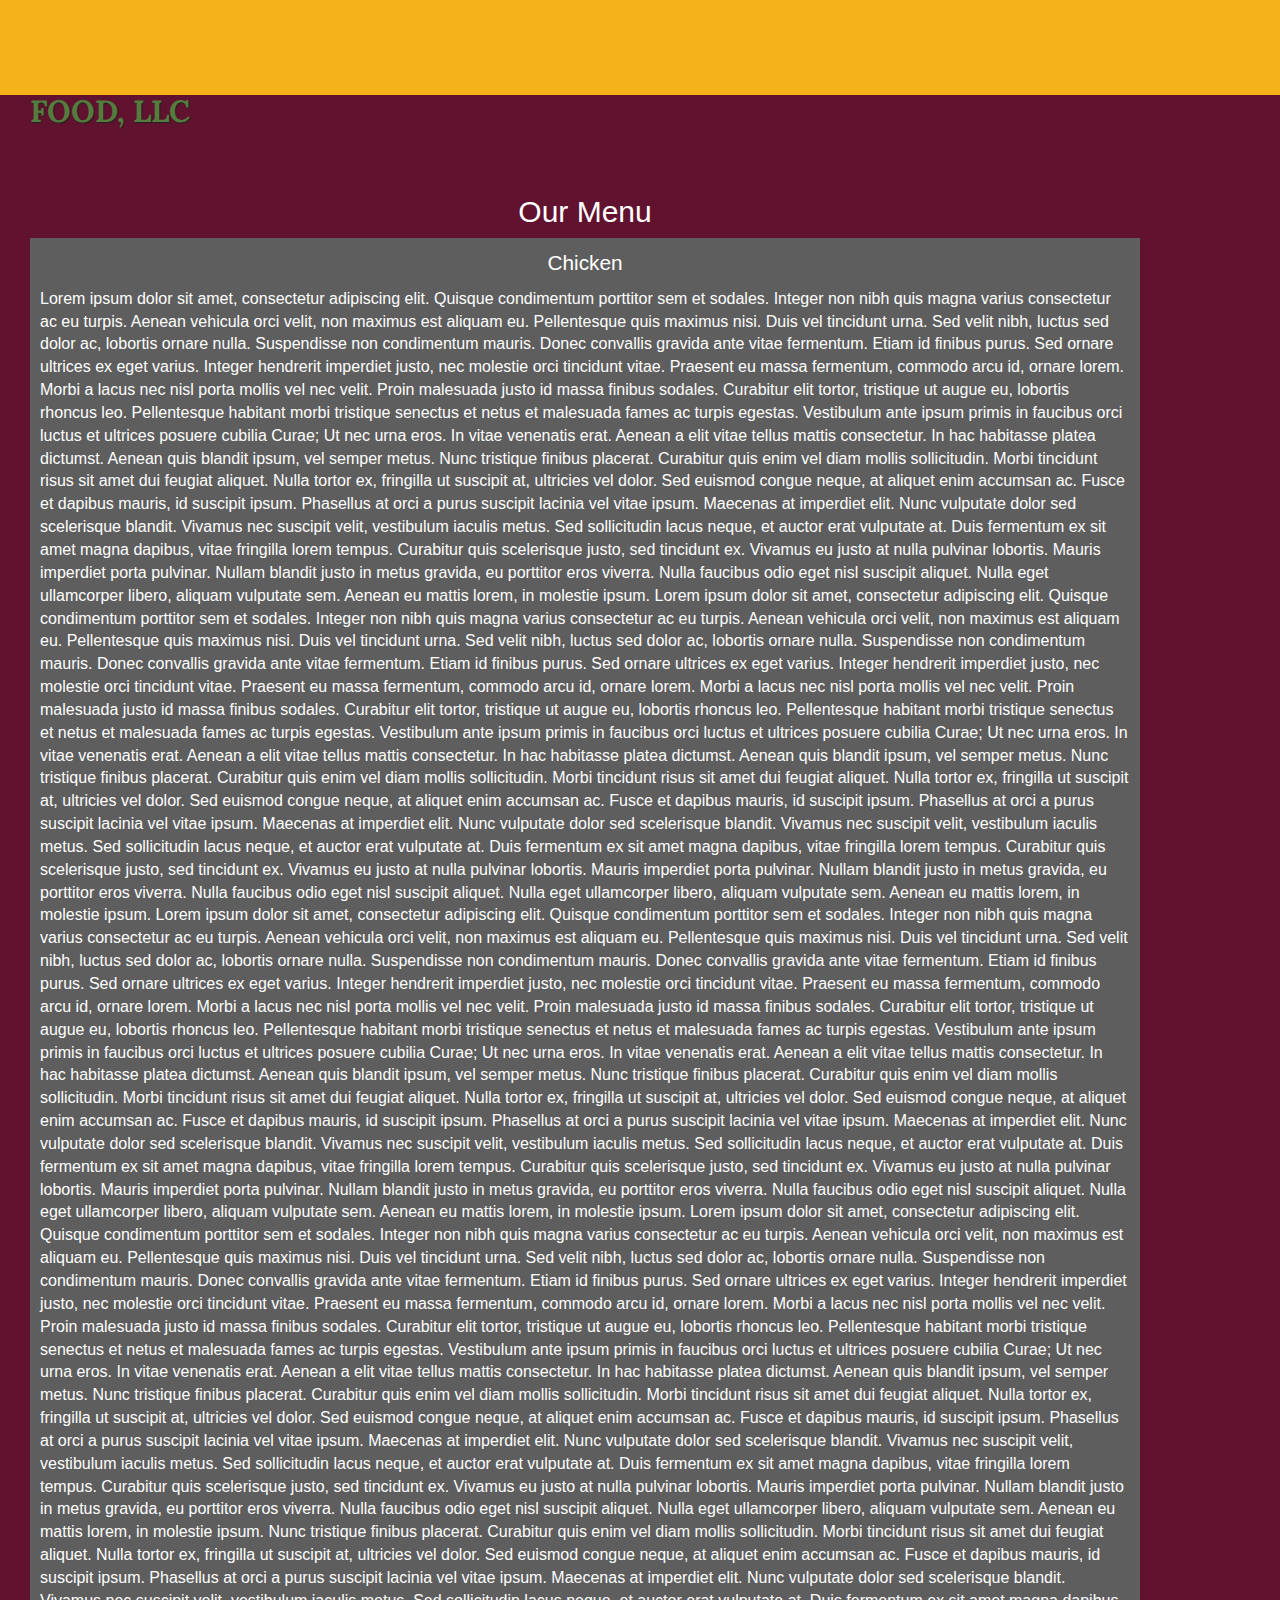
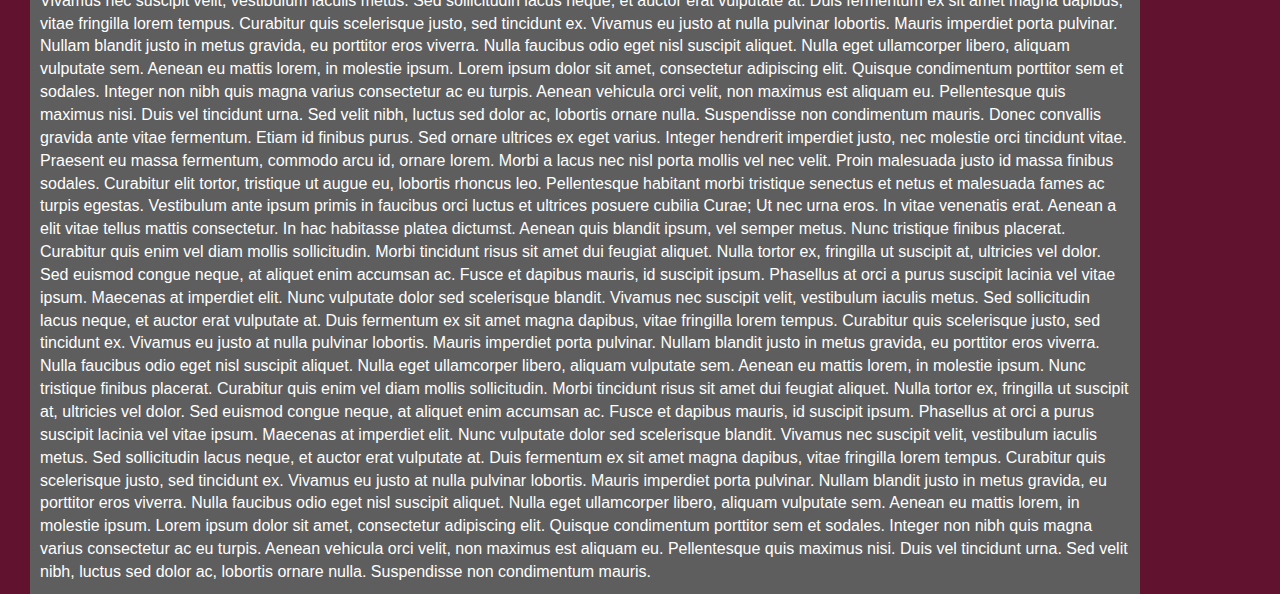
==== index.html @ b0a3b7c6 "HTML Files" ====
<!doctype html>
<html lang="en">
<head>
    <meta charset="utf-8">
    <meta http-equiv="X-UA-Compatible" content="IE=edge">
    <meta name="viewport" content="width=device-width, initial-scale=1">
    <title>Food Corp</title>
    <link rel="stylesheet" href="css/bootstrap.min.css">
    <link rel="stylesheet" href="css/style1.css">
    <link rel="stylesheet" href="style.css">
    <link href='https://fonts.googleapis.com/css?family=Oxygen:400,300,700' rel='stylesheet' type='text/css'>
    <link href='https://fonts.googleapis.com/css?family=Lora' rel='stylesheet' type='text/css'>
</head>
<body>
<header>
    <nav id="header-nav" class="navbar navbar-default">
        <div class="container">
            <div class="navbar-header">
                <div class="navbar-brand">
                    <a href="index.html"><h1>Food, LLC</h1></a>
                </div>
                <button type="button" class="navbar-toggle collapsed" data-toggle="collapse" data-target="#collapsable-nav" aria-expanded="false">
                    <span class="sr-only">Toggle navigation</span>
                    <span class="icon-bar"></span>
                    <span class="icon-bar"></span>
                    <span class="icon-bar"></span>
                </button>
            </div>

            <div id="collapsable-nav" class="collapse navbar-collapse">
                <ul id="nav-list" class="nav navbar-nav navbar-right visible-xs">
                    <li>
                        <p class="text-center"> Chicken </p>
                    </li>
                    <li>
                        <p class="text-center"> Beef </p>
                    </li>
                    <li>
                        <p class="text-center"> Sushi </p>
                    </li>
                </ul><!-- #nav-list -->
            </div><!-- .collapse .navbar-collapse -->
        </div><!-- .container -->
    </nav><!-- #header-nav -->
</header>


<div id="main-content" class="container">
    <div id="home-tiles" class="row">
        <div class="col-xs-12">
            <h2 class="text-center"> Our Menu</h2>
        </div>
        <div class="col-xs-12">
            <div class="item-text">
                <p class="text-center">
                    Chicken
                </p>
                Lorem ipsum dolor sit amet, consectetur adipiscing elit. Quisque condimentum porttitor sem et sodales. Integer non nibh quis magna varius consectetur ac eu turpis. Aenean vehicula orci velit, non maximus est aliquam eu. Pellentesque quis maximus nisi. Duis vel tincidunt urna. Sed velit nibh, luctus sed
                dolor ac, lobortis ornare nulla. Suspendisse non condimentum mauris.

                Donec convallis gravida ante vitae fermentum. Etiam id finibus purus. Sed ornare ultrices ex eget varius. Integer hendrerit imperdiet justo, nec molestie orci tincidunt vitae. Praesent eu massa fermentum, commodo arcu id, ornare lorem. Morbi a lacus nec nisl porta mollis vel nec velit. Proin malesuada
                justo id massa finibus sodales. Curabitur elit tortor, tristique ut augue eu, lobortis rhoncus leo. Pellentesque habitant morbi tristique senectus et netus et malesuada fames ac turpis egestas. Vestibulum ante ipsum primis in faucibus orci luctus et ultrices posuere cubilia Curae; Ut nec urna eros. In
                vitae venenatis erat. Aenean a elit vitae tellus mattis consectetur. In hac habitasse platea dictumst. Aenean quis blandit ipsum, vel semper metus.

                Nunc tristique finibus placerat. Curabitur quis enim vel diam mollis sollicitudin. Morbi tincidunt risus sit amet dui feugiat aliquet. Nulla tortor ex, fringilla ut suscipit at, ultricies vel dolor. Sed euismod congue neque, at aliquet enim accumsan ac. Fusce et dapibus mauris, id suscipit ipsum.
                Phasellus at orci a purus suscipit lacinia vel vitae ipsum. Maecenas at imperdiet elit. Nunc vulputate dolor sed scelerisque blandit.

                Vivamus nec suscipit velit, vestibulum iaculis metus. Sed sollicitudin lacus neque, et auctor erat vulputate at. Duis fermentum ex sit amet magna dapibus, vitae fringilla lorem tempus. Curabitur quis scelerisque justo, sed tincidunt ex. Vivamus eu justo at nulla pulvinar lobortis. Mauris imperdiet porta
                pulvinar. Nullam blandit justo in metus gravida, eu porttitor eros viverra. Nulla faucibus odio eget nisl suscipit aliquet. Nulla eget ullamcorper libero, aliquam vulputate sem. Aenean eu mattis lorem, in molestie ipsum.

                Lorem ipsum dolor sit amet, consectetur adipiscing elit. Quisque condimentum porttitor sem et sodales. Integer non nibh quis magna varius consectetur ac eu turpis. Aenean vehicula orci velit, non maximus est aliquam eu. Pellentesque quis maximus nisi. Duis vel tincidunt urna. Sed velit nibh, luctus sed
                dolor ac, lobortis ornare nulla. Suspendisse non condimentum mauris.

                Donec convallis gravida ante vitae fermentum. Etiam id finibus purus. Sed ornare ultrices ex eget varius. Integer hendrerit imperdiet justo, nec molestie orci tincidunt vitae. Praesent eu massa fermentum, commodo arcu id, ornare lorem. Morbi a lacus nec nisl porta mollis vel nec velit. Proin malesuada
                justo id massa finibus sodales. Curabitur elit tortor, tristique ut augue eu, lobortis rhoncus leo. Pellentesque habitant morbi tristique senectus et netus et malesuada fames ac turpis egestas. Vestibulum ante ipsum primis in faucibus orci luctus et ultrices posuere cubilia Curae; Ut nec urna eros. In
                vitae venenatis erat. Aenean a elit vitae tellus mattis consectetur. In hac habitasse platea dictumst. Aenean quis blandit ipsum, vel semper metus.

                Nunc tristique finibus placerat. Curabitur quis enim vel diam mollis sollicitudin. Morbi tincidunt risus sit amet dui feugiat aliquet. Nulla tortor ex, fringilla ut suscipit at, ultricies vel dolor. Sed euismod congue neque, at aliquet enim accumsan ac. Fusce et dapibus mauris, id suscipit ipsum.
                Phasellus at orci a purus suscipit lacinia vel vitae ipsum. Maecenas at imperdiet elit. Nunc vulputate dolor sed scelerisque blandit.

                Vivamus nec suscipit velit, vestibulum iaculis metus. Sed sollicitudin lacus neque, et auctor erat vulputate at. Duis fermentum ex sit amet magna dapibus, vitae fringilla lorem tempus. Curabitur quis scelerisque justo, sed tincidunt ex. Vivamus eu justo at nulla pulvinar lobortis. Mauris imperdiet porta
                pulvinar. Nullam blandit justo in metus gravida, eu porttitor eros viverra. Nulla faucibus odio eget nisl suscipit aliquet. Nulla eget ullamcorper libero, aliquam vulputate sem. Aenean eu mattis lorem, in molestie ipsum.

                Lorem ipsum dolor sit amet, consectetur adipiscing elit. Quisque condimentum porttitor sem et sodales. Integer non nibh quis magna varius consectetur ac eu turpis. Aenean vehicula orci velit, non maximus est aliquam eu. Pellentesque quis maximus nisi. Duis vel tincidunt urna. Sed velit nibh, luctus sed
                dolor ac, lobortis ornare nulla. Suspendisse non condimentum mauris.

                Donec convallis gravida ante vitae fermentum. Etiam id finibus purus. Sed ornare ultrices ex eget varius. Integer hendrerit imperdiet justo, nec molestie orci tincidunt vitae. Praesent eu massa fermentum, commodo arcu id, ornare lorem. Morbi a lacus nec nisl porta mollis vel nec velit. Proin malesuada
                justo id massa finibus sodales. Curabitur elit tortor, tristique ut augue eu, lobortis rhoncus leo. Pellentesque habitant morbi tristique senectus et netus et malesuada fames ac turpis egestas. Vestibulum ante ipsum primis in faucibus orci luctus et ultrices posuere cubilia Curae; Ut nec urna eros. In
                vitae venenatis erat. Aenean a elit vitae tellus mattis consectetur. In hac habitasse platea dictumst. Aenean quis blandit ipsum, vel semper metus.

                Nunc tristique finibus placerat. Curabitur quis enim vel diam mollis sollicitudin. Morbi tincidunt risus sit amet dui feugiat aliquet. Nulla tortor ex, fringilla ut suscipit at, ultricies vel dolor. Sed euismod congue neque, at aliquet enim accumsan ac. Fusce et dapibus mauris, id suscipit ipsum.
                Phasellus at orci a purus suscipit lacinia vel vitae ipsum. Maecenas at imperdiet elit. Nunc vulputate dolor sed scelerisque blandit.

                Vivamus nec suscipit velit, vestibulum iaculis metus. Sed sollicitudin lacus neque, et auctor erat vulputate at. Duis fermentum ex sit amet magna dapibus, vitae fringilla lorem tempus. Curabitur quis scelerisque justo, sed tincidunt ex. Vivamus eu justo at nulla pulvinar lobortis. Mauris imperdiet porta
                pulvinar. Nullam blandit justo in metus gravida, eu porttitor eros viverra. Nulla faucibus odio eget nisl suscipit aliquet. Nulla eget ullamcorper libero, aliquam vulputate sem. Aenean eu mattis lorem, in molestie ipsum.

                Lorem ipsum dolor sit amet, consectetur adipiscing elit. Quisque condimentum porttitor sem et sodales. Integer non nibh quis magna varius consectetur ac eu turpis. Aenean vehicula orci velit, non maximus est aliquam eu. Pellentesque quis maximus nisi. Duis vel tincidunt urna. Sed velit nibh, luctus sed
                dolor ac, lobortis ornare nulla. Suspendisse non condimentum mauris.

                Donec convallis gravida ante vitae fermentum. Etiam id finibus purus. Sed ornare ultrices ex eget varius. Integer hendrerit imperdiet justo, nec molestie orci tincidunt vitae. Praesent eu massa fermentum, commodo arcu id, ornare lorem. Morbi a lacus nec nisl porta mollis vel nec velit. Proin malesuada
                justo id massa finibus sodales. Curabitur elit tortor, tristique ut augue eu, lobortis rhoncus leo. Pellentesque habitant morbi tristique senectus et netus et malesuada fames ac turpis egestas. Vestibulum ante ipsum primis in faucibus orci luctus et ultrices posuere cubilia Curae; Ut nec urna eros. In
                vitae venenatis erat. Aenean a elit vitae tellus mattis consectetur. In hac habitasse platea dictumst. Aenean quis blandit ipsum, vel semper metus.

                Nunc tristique finibus placerat. Curabitur quis enim vel diam mollis sollicitudin. Morbi tincidunt risus sit amet dui feugiat aliquet. Nulla tortor ex, fringilla ut suscipit at, ultricies vel dolor. Sed euismod congue neque, at aliquet enim accumsan ac. Fusce et dapibus mauris, id suscipit ipsum.
                Phasellus at orci a purus suscipit lacinia vel vitae ipsum. Maecenas at imperdiet elit. Nunc vulputate dolor sed scelerisque blandit.

                Vivamus nec suscipit velit, vestibulum iaculis metus. Sed sollicitudin lacus neque, et auctor erat vulputate at. Duis fermentum ex sit amet magna dapibus, vitae fringilla lorem tempus. Curabitur quis scelerisque justo, sed tincidunt ex. Vivamus eu justo at nulla pulvinar lobortis. Mauris imperdiet porta
                pulvinar. Nullam blandit justo in metus gravida, eu porttitor eros viverra. Nulla faucibus odio eget nisl suscipit aliquet. Nulla eget ullamcorper libero, aliquam vulputate sem. Aenean eu mattis lorem, in molestie ipsum.

                Nunc tristique finibus placerat. Curabitur quis enim vel diam mollis sollicitudin. Morbi tincidunt risus sit amet dui feugiat aliquet. Nulla tortor ex, fringilla ut suscipit at, ultricies vel dolor. Sed euismod congue neque, at aliquet enim accumsan ac. Fusce et dapibus mauris, id suscipit ipsum.
                Phasellus at orci a purus suscipit lacinia vel vitae ipsum. Maecenas at imperdiet elit. Nunc vulputate dolor sed scelerisque blandit.

                Vivamus nec suscipit velit, vestibulum iaculis metus. Sed sollicitudin lacus neque, et auctor erat vulputate at. Duis fermentum ex sit amet magna dapibus, vitae fringilla lorem tempus. Curabitur quis scelerisque justo, sed tincidunt ex. Vivamus eu justo at nulla pulvinar lobortis. Mauris imperdiet porta
                pulvinar. Nullam blandit justo in metus gravida, eu porttitor eros viverra. Nulla faucibus odio eget nisl suscipit aliquet. Nulla eget ullamcorper libero, aliquam vulputate sem. Aenean eu mattis lorem, in molestie ipsum.

                Lorem ipsum dolor sit amet, consectetur adipiscing elit. Quisque condimentum porttitor sem et sodales. Integer non nibh quis magna varius consectetur ac eu turpis. Aenean vehicula orci velit, non maximus est aliquam eu. Pellentesque quis maximus nisi. Duis vel tincidunt urna. Sed velit nibh, luctus sed
                dolor ac, lobortis ornare nulla. Suspendisse non condimentum mauris.

                Donec convallis gravida ante vitae fermentum. Etiam id finibus purus. Sed ornare ultrices ex eget varius. Integer hendrerit imperdiet justo, nec molestie orci tincidunt vitae. Praesent eu massa fermentum, commodo arcu id, ornare lorem. Morbi a lacus nec nisl porta mollis vel nec velit. Proin malesuada
                justo id massa finibus sodales. Curabitur elit tortor, tristique ut augue eu, lobortis rhoncus leo. Pellentesque habitant morbi tristique senectus et netus et malesuada fames ac turpis egestas. Vestibulum ante ipsum primis in faucibus orci luctus et ultrices posuere cubilia Curae; Ut nec urna eros. In
                vitae venenatis erat. Aenean a elit vitae tellus mattis consectetur. In hac habitasse platea dictumst. Aenean quis blandit ipsum, vel semper metus.

                Nunc tristique finibus placerat. Curabitur quis enim vel diam mollis sollicitudin. Morbi tincidunt risus sit amet dui feugiat aliquet. Nulla tortor ex, fringilla ut suscipit at, ultricies vel dolor. Sed euismod congue neque, at aliquet enim accumsan ac. Fusce et dapibus mauris, id suscipit ipsum.
                Phasellus at orci a purus suscipit lacinia vel vitae ipsum. Maecenas at imperdiet elit. Nunc vulputate dolor sed scelerisque blandit.

                Vivamus nec suscipit velit, vestibulum iaculis metus. Sed sollicitudin lacus neque, et auctor erat vulputate at. Duis fermentum ex sit amet magna dapibus, vitae fringilla lorem tempus. Curabitur quis scelerisque justo, sed tincidunt ex. Vivamus eu justo at nulla pulvinar lobortis. Mauris imperdiet porta
                pulvinar. Nullam blandit justo in metus gravida, eu porttitor eros viverra. Nulla faucibus odio eget nisl suscipit aliquet. Nulla eget ullamcorper libero, aliquam vulputate sem. Aenean eu mattis lorem, in molestie ipsum.

                Nunc tristique finibus placerat. Curabitur quis enim vel diam mollis sollicitudin. Morbi tincidunt risus sit amet dui feugiat aliquet. Nulla tortor ex, fringilla ut suscipit at, ultricies vel dolor. Sed euismod congue neque, at aliquet enim accumsan ac. Fusce et dapibus mauris, id suscipit ipsum.
                Phasellus at orci a purus suscipit lacinia vel vitae ipsum. Maecenas at imperdiet elit. Nunc vulputate dolor sed scelerisque blandit.

                Vivamus nec suscipit velit, vestibulum iaculis metus. Sed sollicitudin lacus neque, et auctor erat vulputate at. Duis fermentum ex sit amet magna dapibus, vitae fringilla lorem tempus. Curabitur quis scelerisque justo, sed tincidunt ex. Vivamus eu justo at nulla pulvinar lobortis. Mauris imperdiet porta
                pulvinar. Nullam blandit justo in metus gravida, eu porttitor eros viverra. Nulla faucibus odio eget nisl suscipit aliquet. Nulla eget ullamcorper libero, aliquam vulputate sem. Aenean eu mattis lorem, in molestie ipsum.

                Lorem ipsum dolor sit amet, consectetur adipiscing elit. Quisque condimentum porttitor sem et sodales. Integer non nibh quis magna varius consectetur ac eu turpis. Aenean vehicula orci velit, non maximus est aliquam eu. Pellentesque quis maximus nisi. Duis vel tincidunt urna. Sed velit nibh, luctus sed
                dolor ac, lobortis ornare nulla. Suspendisse non condimentum mauris.
        </div>
    </div><!-- End of #home-tiles -->
</div><!-- End of #main-content -->

<!-- jQuery (Bootstrap JS plugins depend on it) -->
<script src="js/jquery-2.1.4.min.js"></script>
<script src="js/bootstrap.min.js"></script>
<script src="js/script.js"></script>
</body>
</html>
---- css/style1.css ----
body {
    font-size: 16px;
    color: #fff;
    background-color: #61122f;
    font-family: 'Oxygen', sans-serif;
}

/** HEADER **/
#header-nav {
    background-color: #f6b319;
    border-radius: 0;
    border: 0;
}

.navbar-brand {
    padding-top: 25px;
    padding-bottom: 40px;
}
.navbar-brand a:hover, .navbar-brand a:focus {
    text-decoration: none;
}
.navbar-brand h1 { /* Restaurant name */
    font-family: 'Lora', serif;
    color: #557c3e;
    font-size: 1.7em;
    text-transform: uppercase;
    position: relative;
    font-weight: bold;
    text-shadow: 1px 1px 1px #222;
    margin-top: 0;
    margin-bottom: 0;
    line-height: .75;
    padding-bottom: 20px;
}

#nav-list {
    margin-top: 10px;
}
#nav-list a {
    color: #951C49;
    text-align: center;
}
.navbar-header button.navbar-toggle, .navbar-header .icon-bar {
    border: 1px solid #61122f;
}
.navbar-header button.navbar-toggle {
    clear: both;
    margin-top: -33px;
}


#nav-list li p {
    background: #8e24aa;
}

/* END HEADER */

/* HOME PAGE */

#home-tiles .item-text {
    background: #5e5e5e;
    padding: 10px;
}

#home-tiles .item-text p {
    font-size: 1.3em;
    font-weight: 400;
}

/* END OF HOME PAGE */
/********** Large devices only **********/
@media (min-width: 1200px) {
}

/********** Medium devices only **********/
@media (min-width: 992px) and (max-width: 1199px) {
}

/********** Small devices only **********/
@media (min-width: 768px) and (max-width: 991px) {
}

/********** Extra small devices only **********/
@media (max-width: 767px) {
    /* Header */
    .navbar-brand {
        padding-top: 10px;
    }
    .navbar-brand h1 { /* Restaurant name */
        padding-top: 10px;
        font-size: 4vw; /* 1vw = 1% of viewport width */
    }

    #collapsable-nav a { /* Collapsed nav menu text */
        font-size: 1.2em;
    }
    #collapsable-nav a span { /* Collapsed nav menu glyph */
        font-size: 1em;
        margin-right: 5px;
    }
    /* End Header */

    /* Home Page */
    .menu-item-description {
        text-align: center;;
    }

}
---- style.css ----
*{
    box-sizing: border-box;
    margin:0;
    padding:0;
  }
  
  body{
    font-family: 'Lato', sans-serif;  
  }
  
  .row{
    width: 100%;
  }
  
  .menu-title{
    text-align: center;
    margin-bottom: 30px;
  }
  
  .container{
   position: relative;
   top:60px;
   margin: 15px; 
  }
  
  .item{
    position: relative;
    top: 0;
    background-color:#999999;
    margin: 15px;
    padding: 25px;
    border: 3px solid #000;
  }
  
  .item p{
    margin-top: 18px;
    text-align: justify;
    font-size:100%;
  }
  
  .item-title{
    position: absolute;
    top:0;
    right: 0px;
    background: green; 
    padding: 6px 90px;
    border-left: 2px solid #000;
    border-bottom: 2px solid #000;
  }
  
  #title-one {
    background-color: #D59898;
  } 
  
  #title-two{
    background-color: #C14543;
  }
  
  #title-three{
    background-color: #E5D198;
  }
  
  /* Simple Responsive Framework. */
  /*------ Desktop ------*/
  @media (min-width: 992px){
    .col-lg-1, .col-lg-2, .col-lg-3, .col-lg-4, .col-lg-5, .col-lg-6, .col-lg-7, .col-lg-8, .col-lg-9, .col-lg-10, .col-lg-11, .col-lg-12 {
      float: left;  
    }
    .col-lg-1 {
      width: 8.33%;
    }
    .col-lg-2 {
      width: 16.66%;
    }
    .col-lg-3 {
      width: 25%;
    }
    .col-lg-4 {
      width: 33.33%;
    }
    .col-lg-5 {
      width: 41.66%;
    }
    .col-lg-6 {
      width: 50%;
    }
    .col-lg-7 {
      width: 58.33%;
    }
    .col-lg-8 {
      width: 66.66%;
    }
    .col-lg-9 {
      width: 74.99%;
    }
    .col-lg-10 {
      width: 83.33%;
    }
    .col-lg-11 {
      width: 91.66%;
    }
    .col-lg-12 {
      width: 100%;
    }
  
  }
  
  
  /*------ Tablet ------*/
  @media (min-width: 768px) and (max-width: 991px){
    .col-lg-4 {
      width: 50%;
      float: left;
    }
    .col-lg-tablet{
     width: 100%;
     float: left;
   }
  }
  
  
  /*------ Mobile ------*/
  @media (max-width: 767px){
    .col-lg-4{
      width: 100%;
      float: left;
    }
  }
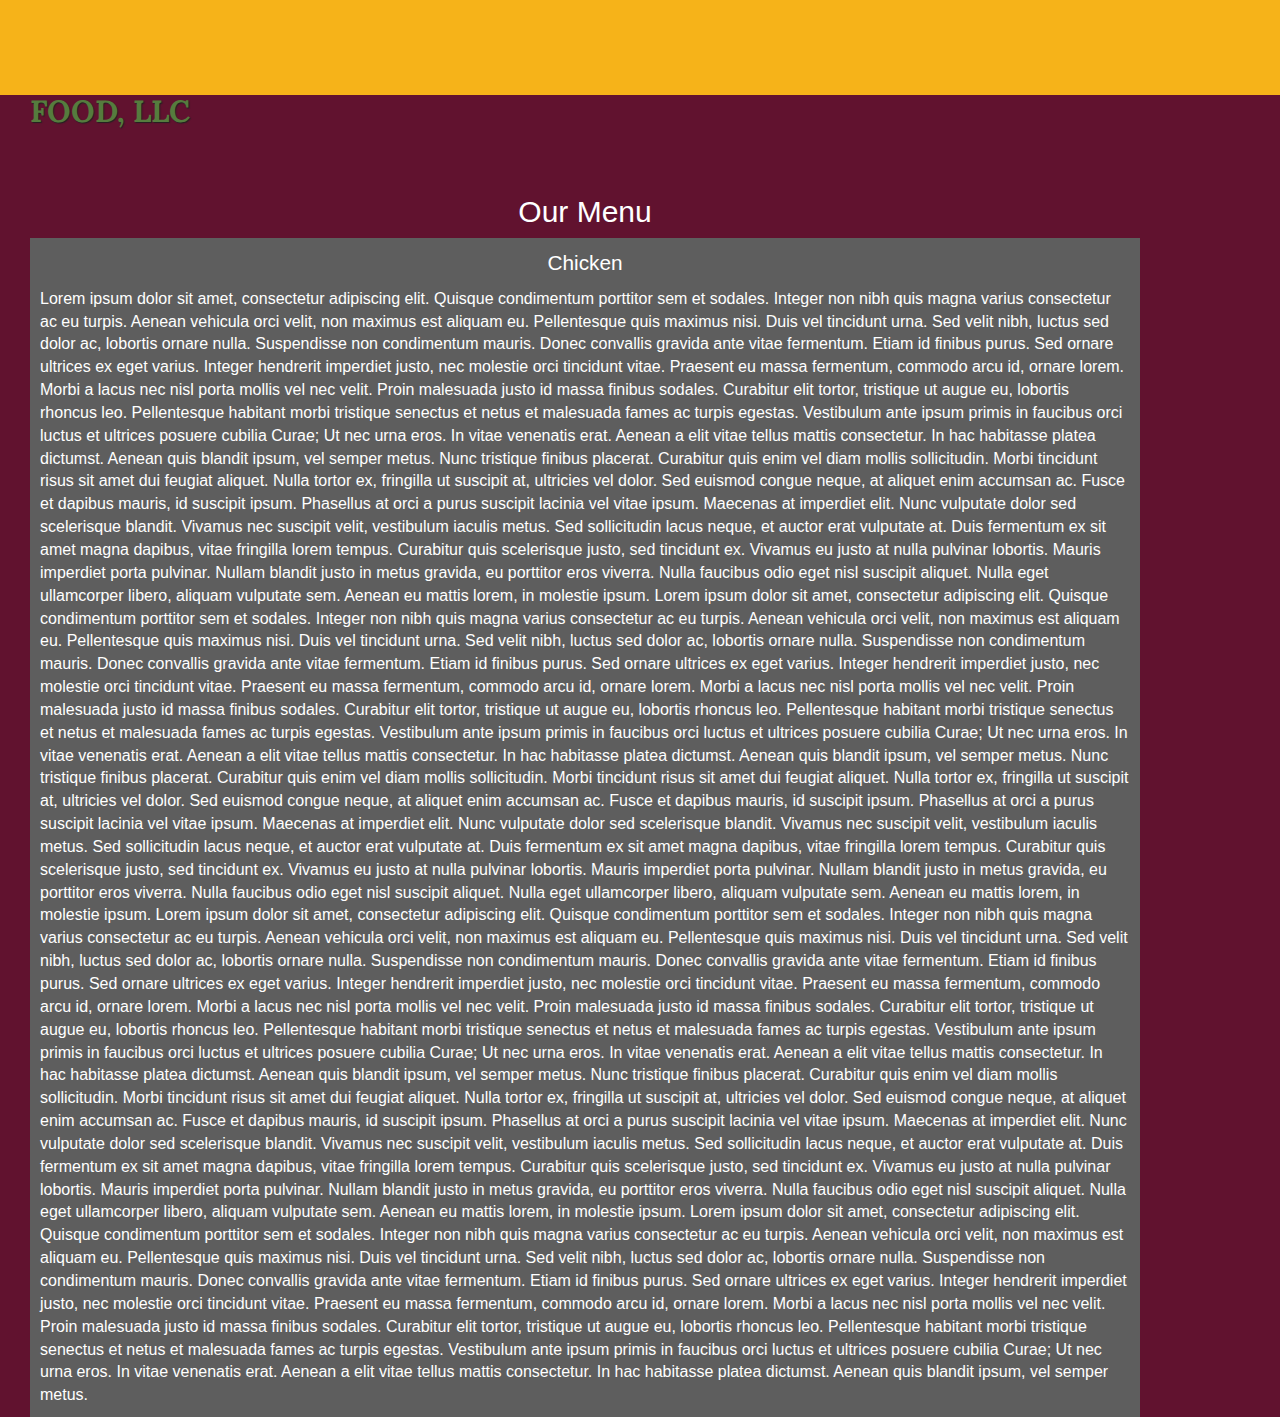
==== commit e048f4d5: "HTML Files" ====
--- a/index.html
+++ b/index.html
@@ -101,39 +101,6 @@
                 justo id massa finibus sodales. Curabitur elit tortor, tristique ut augue eu, lobortis rhoncus leo. Pellentesque habitant morbi tristique senectus et netus et malesuada fames ac turpis egestas. Vestibulum ante ipsum primis in faucibus orci luctus et ultrices posuere cubilia Curae; Ut nec urna eros. In
                 vitae venenatis erat. Aenean a elit vitae tellus mattis consectetur. In hac habitasse platea dictumst. Aenean quis blandit ipsum, vel semper metus.
 
-                Nunc tristique finibus placerat. Curabitur quis enim vel diam mollis sollicitudin. Morbi tincidunt risus sit amet dui feugiat aliquet. Nulla tortor ex, fringilla ut suscipit at, ultricies vel dolor. Sed euismod congue neque, at aliquet enim accumsan ac. Fusce et dapibus mauris, id suscipit ipsum.
-                Phasellus at orci a purus suscipit lacinia vel vitae ipsum. Maecenas at imperdiet elit. Nunc vulputate dolor sed scelerisque blandit.
-
-                Vivamus nec suscipit velit, vestibulum iaculis metus. Sed sollicitudin lacus neque, et auctor erat vulputate at. Duis fermentum ex sit amet magna dapibus, vitae fringilla lorem tempus. Curabitur quis scelerisque justo, sed tincidunt ex. Vivamus eu justo at nulla pulvinar lobortis. Mauris imperdiet porta
-                pulvinar. Nullam blandit justo in metus gravida, eu porttitor eros viverra. Nulla faucibus odio eget nisl suscipit aliquet. Nulla eget ullamcorper libero, aliquam vulputate sem. Aenean eu mattis lorem, in molestie ipsum.
-
-                Nunc tristique finibus placerat. Curabitur quis enim vel diam mollis sollicitudin. Morbi tincidunt risus sit amet dui feugiat aliquet. Nulla tortor ex, fringilla ut suscipit at, ultricies vel dolor. Sed euismod congue neque, at aliquet enim accumsan ac. Fusce et dapibus mauris, id suscipit ipsum.
-                Phasellus at orci a purus suscipit lacinia vel vitae ipsum. Maecenas at imperdiet elit. Nunc vulputate dolor sed scelerisque blandit.
-
-                Vivamus nec suscipit velit, vestibulum iaculis metus. Sed sollicitudin lacus neque, et auctor erat vulputate at. Duis fermentum ex sit amet magna dapibus, vitae fringilla lorem tempus. Curabitur quis scelerisque justo, sed tincidunt ex. Vivamus eu justo at nulla pulvinar lobortis. Mauris imperdiet porta
-                pulvinar. Nullam blandit justo in metus gravida, eu porttitor eros viverra. Nulla faucibus odio eget nisl suscipit aliquet. Nulla eget ullamcorper libero, aliquam vulputate sem. Aenean eu mattis lorem, in molestie ipsum.
-
-                Lorem ipsum dolor sit amet, consectetur adipiscing elit. Quisque condimentum porttitor sem et sodales. Integer non nibh quis magna varius consectetur ac eu turpis. Aenean vehicula orci velit, non maximus est aliquam eu. Pellentesque quis maximus nisi. Duis vel tincidunt urna. Sed velit nibh, luctus sed
-                dolor ac, lobortis ornare nulla. Suspendisse non condimentum mauris.
-
-                Donec convallis gravida ante vitae fermentum. Etiam id finibus purus. Sed ornare ultrices ex eget varius. Integer hendrerit imperdiet justo, nec molestie orci tincidunt vitae. Praesent eu massa fermentum, commodo arcu id, ornare lorem. Morbi a lacus nec nisl porta mollis vel nec velit. Proin malesuada
-                justo id massa finibus sodales. Curabitur elit tortor, tristique ut augue eu, lobortis rhoncus leo. Pellentesque habitant morbi tristique senectus et netus et malesuada fames ac turpis egestas. Vestibulum ante ipsum primis in faucibus orci luctus et ultrices posuere cubilia Curae; Ut nec urna eros. In
-                vitae venenatis erat. Aenean a elit vitae tellus mattis consectetur. In hac habitasse platea dictumst. Aenean quis blandit ipsum, vel semper metus.
-
-                Nunc tristique finibus placerat. Curabitur quis enim vel diam mollis sollicitudin. Morbi tincidunt risus sit amet dui feugiat aliquet. Nulla tortor ex, fringilla ut suscipit at, ultricies vel dolor. Sed euismod congue neque, at aliquet enim accumsan ac. Fusce et dapibus mauris, id suscipit ipsum.
-                Phasellus at orci a purus suscipit lacinia vel vitae ipsum. Maecenas at imperdiet elit. Nunc vulputate dolor sed scelerisque blandit.
-
-                Vivamus nec suscipit velit, vestibulum iaculis metus. Sed sollicitudin lacus neque, et auctor erat vulputate at. Duis fermentum ex sit amet magna dapibus, vitae fringilla lorem tempus. Curabitur quis scelerisque justo, sed tincidunt ex. Vivamus eu justo at nulla pulvinar lobortis. Mauris imperdiet porta
-                pulvinar. Nullam blandit justo in metus gravida, eu porttitor eros viverra. Nulla faucibus odio eget nisl suscipit aliquet. Nulla eget ullamcorper libero, aliquam vulputate sem. Aenean eu mattis lorem, in molestie ipsum.
-
-                Nunc tristique finibus placerat. Curabitur quis enim vel diam mollis sollicitudin. Morbi tincidunt risus sit amet dui feugiat aliquet. Nulla tortor ex, fringilla ut suscipit at, ultricies vel dolor. Sed euismod congue neque, at aliquet enim accumsan ac. Fusce et dapibus mauris, id suscipit ipsum.
-                Phasellus at orci a purus suscipit lacinia vel vitae ipsum. Maecenas at imperdiet elit. Nunc vulputate dolor sed scelerisque blandit.
-
-                Vivamus nec suscipit velit, vestibulum iaculis metus. Sed sollicitudin lacus neque, et auctor erat vulputate at. Duis fermentum ex sit amet magna dapibus, vitae fringilla lorem tempus. Curabitur quis scelerisque justo, sed tincidunt ex. Vivamus eu justo at nulla pulvinar lobortis. Mauris imperdiet porta
-                pulvinar. Nullam blandit justo in metus gravida, eu porttitor eros viverra. Nulla faucibus odio eget nisl suscipit aliquet. Nulla eget ullamcorper libero, aliquam vulputate sem. Aenean eu mattis lorem, in molestie ipsum.
-
-                Lorem ipsum dolor sit amet, consectetur adipiscing elit. Quisque condimentum porttitor sem et sodales. Integer non nibh quis magna varius consectetur ac eu turpis. Aenean vehicula orci velit, non maximus est aliquam eu. Pellentesque quis maximus nisi. Duis vel tincidunt urna. Sed velit nibh, luctus sed
-                dolor ac, lobortis ornare nulla. Suspendisse non condimentum mauris.
         </div>
     </div><!-- End of #home-tiles -->
 </div><!-- End of #main-content -->
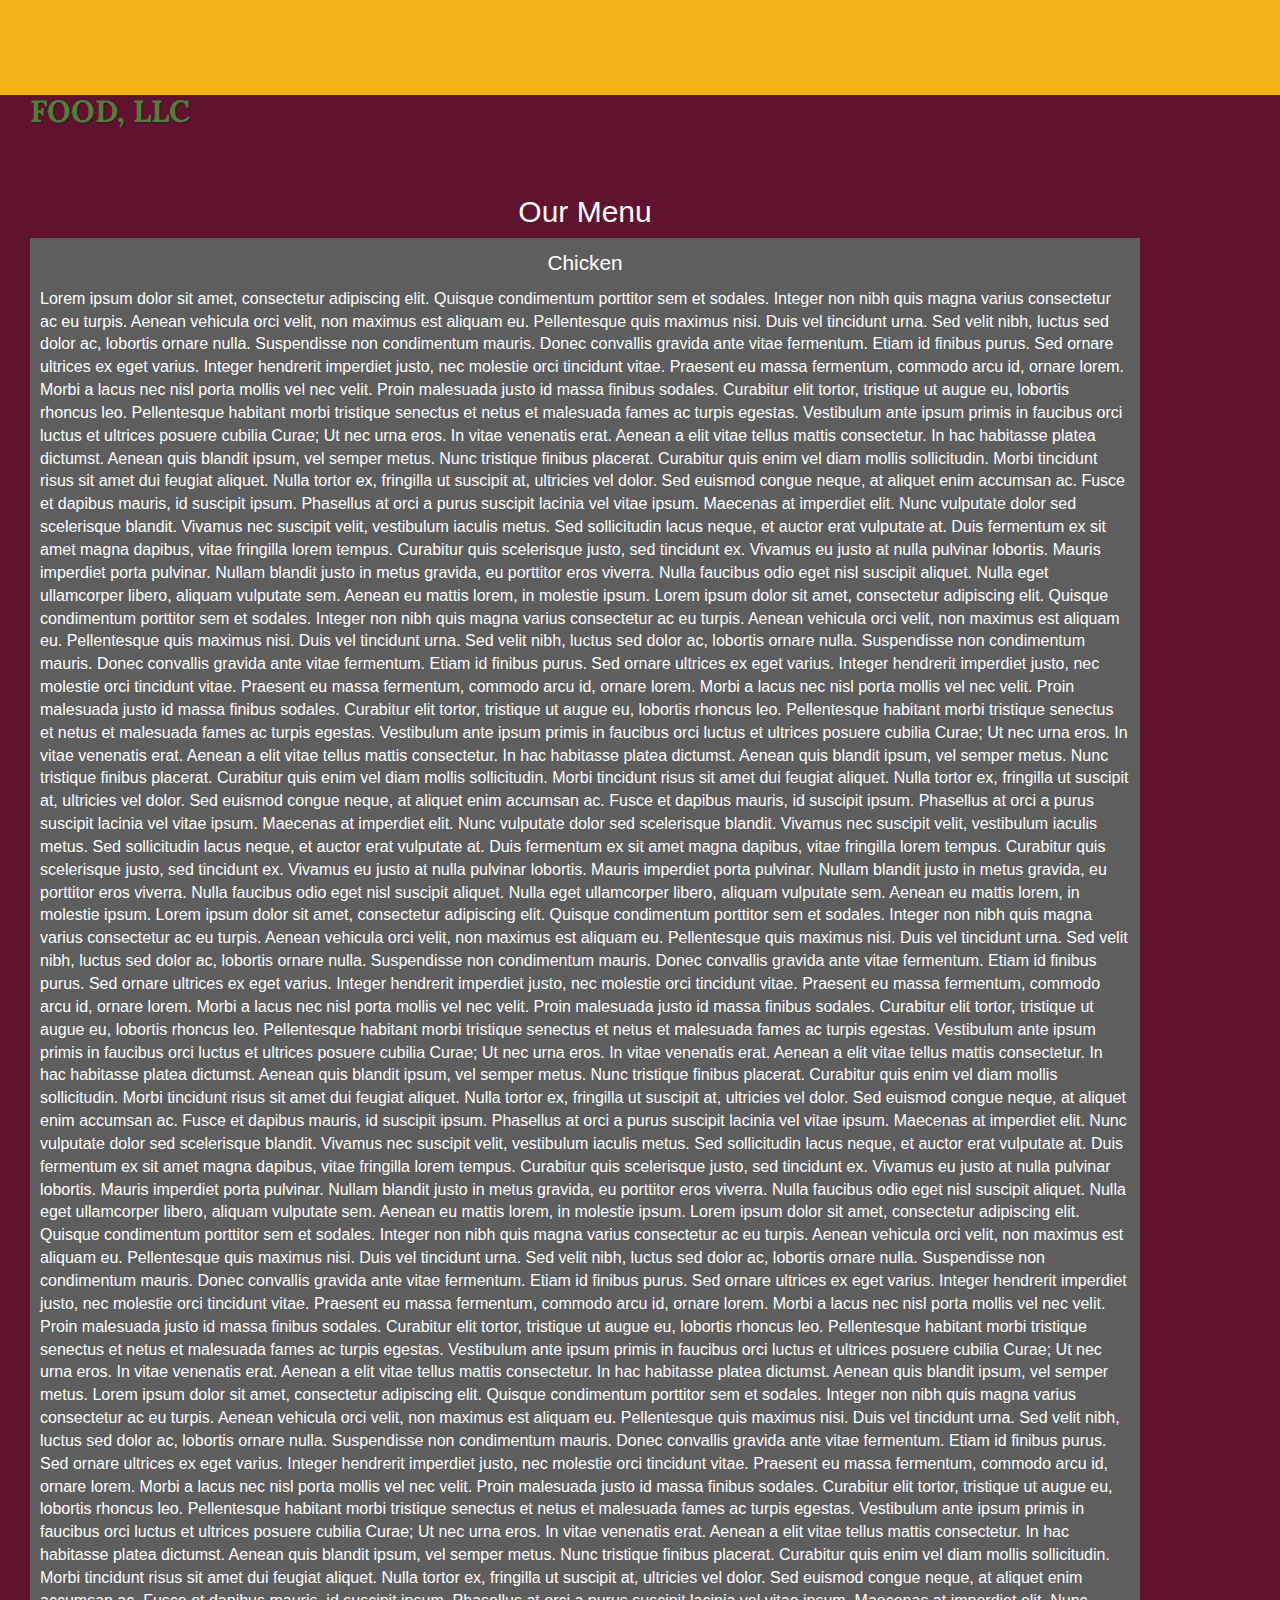
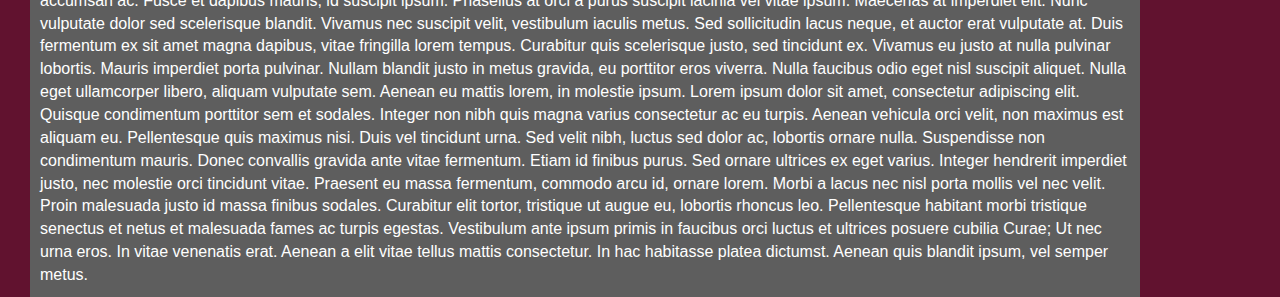
==== commit 2ddfb6f7: "HTML Files" ====
--- a/index.html
+++ b/index.html
@@ -101,6 +101,25 @@
                 justo id massa finibus sodales. Curabitur elit tortor, tristique ut augue eu, lobortis rhoncus leo. Pellentesque habitant morbi tristique senectus et netus et malesuada fames ac turpis egestas. Vestibulum ante ipsum primis in faucibus orci luctus et ultrices posuere cubilia Curae; Ut nec urna eros. In
                 vitae venenatis erat. Aenean a elit vitae tellus mattis consectetur. In hac habitasse platea dictumst. Aenean quis blandit ipsum, vel semper metus.
 
+                Lorem ipsum dolor sit amet, consectetur adipiscing elit. Quisque condimentum porttitor sem et sodales. Integer non nibh quis magna varius consectetur ac eu turpis. Aenean vehicula orci velit, non maximus est aliquam eu. Pellentesque quis maximus nisi. Duis vel tincidunt urna. Sed velit nibh, luctus sed
+                dolor ac, lobortis ornare nulla. Suspendisse non condimentum mauris.
+
+                Donec convallis gravida ante vitae fermentum. Etiam id finibus purus. Sed ornare ultrices ex eget varius. Integer hendrerit imperdiet justo, nec molestie orci tincidunt vitae. Praesent eu massa fermentum, commodo arcu id, ornare lorem. Morbi a lacus nec nisl porta mollis vel nec velit. Proin malesuada
+                justo id massa finibus sodales. Curabitur elit tortor, tristique ut augue eu, lobortis rhoncus leo. Pellentesque habitant morbi tristique senectus et netus et malesuada fames ac turpis egestas. Vestibulum ante ipsum primis in faucibus orci luctus et ultrices posuere cubilia Curae; Ut nec urna eros. In
+                vitae venenatis erat. Aenean a elit vitae tellus mattis consectetur. In hac habitasse platea dictumst. Aenean quis blandit ipsum, vel semper metus.
+
+                Nunc tristique finibus placerat. Curabitur quis enim vel diam mollis sollicitudin. Morbi tincidunt risus sit amet dui feugiat aliquet. Nulla tortor ex, fringilla ut suscipit at, ultricies vel dolor. Sed euismod congue neque, at aliquet enim accumsan ac. Fusce et dapibus mauris, id suscipit ipsum.
+                Phasellus at orci a purus suscipit lacinia vel vitae ipsum. Maecenas at imperdiet elit. Nunc vulputate dolor sed scelerisque blandit.
+
+                Vivamus nec suscipit velit, vestibulum iaculis metus. Sed sollicitudin lacus neque, et auctor erat vulputate at. Duis fermentum ex sit amet magna dapibus, vitae fringilla lorem tempus. Curabitur quis scelerisque justo, sed tincidunt ex. Vivamus eu justo at nulla pulvinar lobortis. Mauris imperdiet porta
+                pulvinar. Nullam blandit justo in metus gravida, eu porttitor eros viverra. Nulla faucibus odio eget nisl suscipit aliquet. Nulla eget ullamcorper libero, aliquam vulputate sem. Aenean eu mattis lorem, in molestie ipsum.
+
+                Lorem ipsum dolor sit amet, consectetur adipiscing elit. Quisque condimentum porttitor sem et sodales. Integer non nibh quis magna varius consectetur ac eu turpis. Aenean vehicula orci velit, non maximus est aliquam eu. Pellentesque quis maximus nisi. Duis vel tincidunt urna. Sed velit nibh, luctus sed
+                dolor ac, lobortis ornare nulla. Suspendisse non condimentum mauris.
+
+                Donec convallis gravida ante vitae fermentum. Etiam id finibus purus. Sed ornare ultrices ex eget varius. Integer hendrerit imperdiet justo, nec molestie orci tincidunt vitae. Praesent eu massa fermentum, commodo arcu id, ornare lorem. Morbi a lacus nec nisl porta mollis vel nec velit. Proin malesuada
+                justo id massa finibus sodales. Curabitur elit tortor, tristique ut augue eu, lobortis rhoncus leo. Pellentesque habitant morbi tristique senectus et netus et malesuada fames ac turpis egestas. Vestibulum ante ipsum primis in faucibus orci luctus et ultrices posuere cubilia Curae; Ut nec urna eros. In
+                vitae venenatis erat. Aenean a elit vitae tellus mattis consectetur. In hac habitasse platea dictumst. Aenean quis blandit ipsum, vel semper metus.
         </div>
     </div><!-- End of #home-tiles -->
 </div><!-- End of #main-content -->
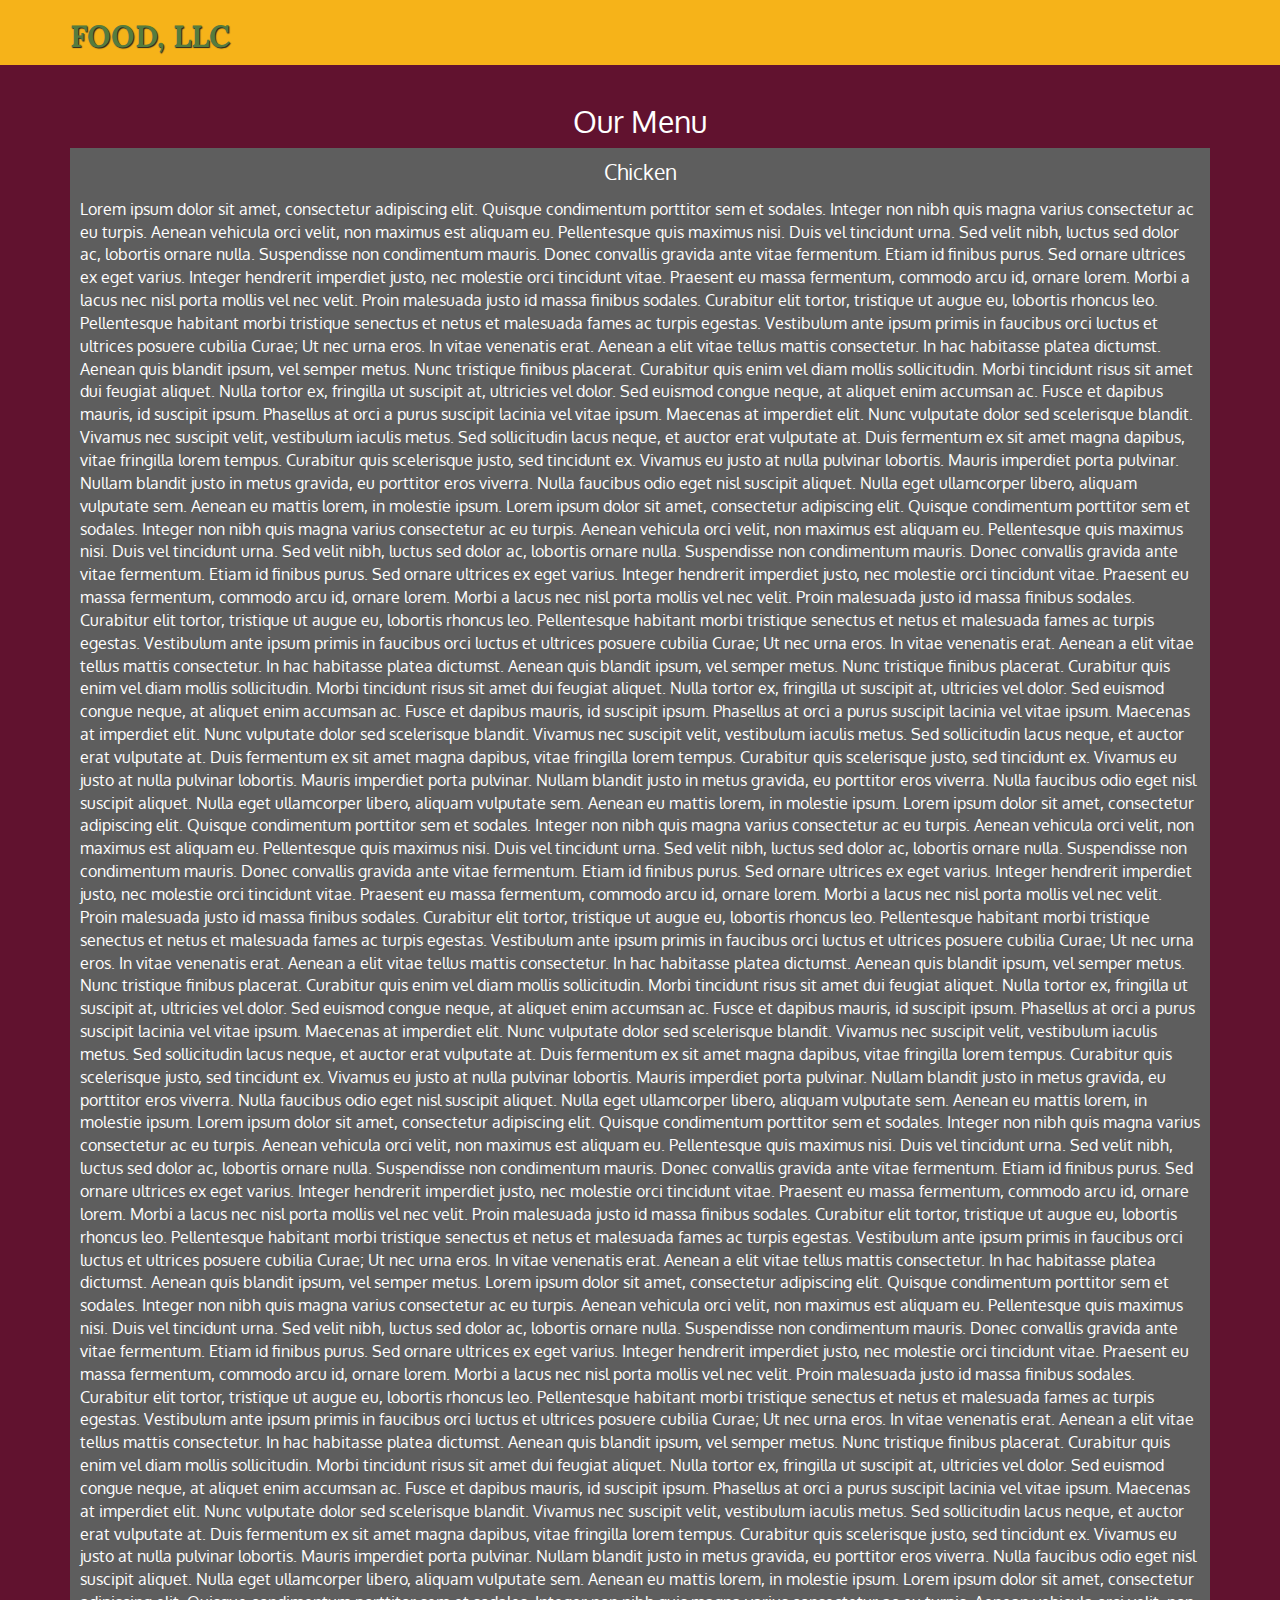
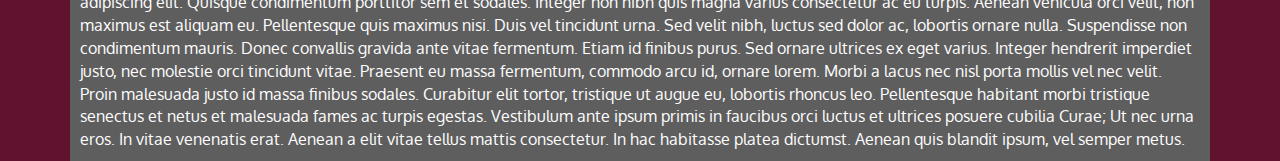
==== commit a479f6d4: "HTML Files" ====
--- a/index.html
+++ b/index.html
@@ -7,7 +7,6 @@
     <title>Food Corp</title>
     <link rel="stylesheet" href="css/bootstrap.min.css">
     <link rel="stylesheet" href="css/style1.css">
-    <link rel="stylesheet" href="style.css">
     <link href='https://fonts.googleapis.com/css?family=Oxygen:400,300,700' rel='stylesheet' type='text/css'>
     <link href='https://fonts.googleapis.com/css?family=Lora' rel='stylesheet' type='text/css'>
 </head>
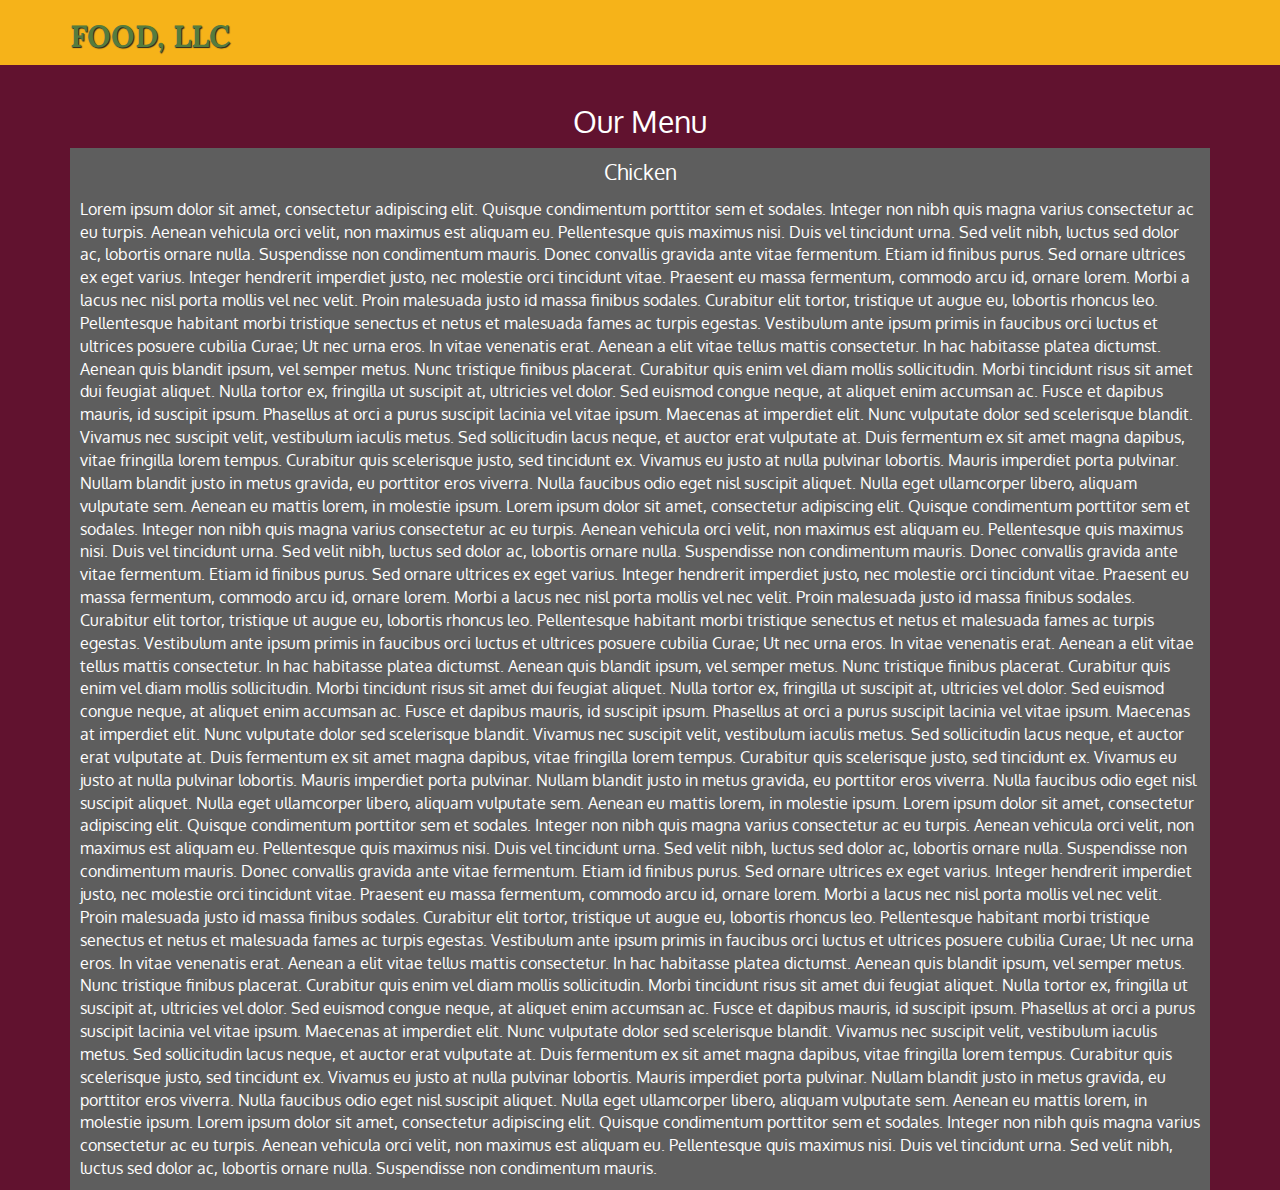
==== commit 780a5e47: "HTML Files" ====
--- a/index.html
+++ b/index.html
@@ -96,29 +96,7 @@
                 Lorem ipsum dolor sit amet, consectetur adipiscing elit. Quisque condimentum porttitor sem et sodales. Integer non nibh quis magna varius consectetur ac eu turpis. Aenean vehicula orci velit, non maximus est aliquam eu. Pellentesque quis maximus nisi. Duis vel tincidunt urna. Sed velit nibh, luctus sed
                 dolor ac, lobortis ornare nulla. Suspendisse non condimentum mauris.
 
-                Donec convallis gravida ante vitae fermentum. Etiam id finibus purus. Sed ornare ultrices ex eget varius. Integer hendrerit imperdiet justo, nec molestie orci tincidunt vitae. Praesent eu massa fermentum, commodo arcu id, ornare lorem. Morbi a lacus nec nisl porta mollis vel nec velit. Proin malesuada
-                justo id massa finibus sodales. Curabitur elit tortor, tristique ut augue eu, lobortis rhoncus leo. Pellentesque habitant morbi tristique senectus et netus et malesuada fames ac turpis egestas. Vestibulum ante ipsum primis in faucibus orci luctus et ultrices posuere cubilia Curae; Ut nec urna eros. In
-                vitae venenatis erat. Aenean a elit vitae tellus mattis consectetur. In hac habitasse platea dictumst. Aenean quis blandit ipsum, vel semper metus.
-
-                Lorem ipsum dolor sit amet, consectetur adipiscing elit. Quisque condimentum porttitor sem et sodales. Integer non nibh quis magna varius consectetur ac eu turpis. Aenean vehicula orci velit, non maximus est aliquam eu. Pellentesque quis maximus nisi. Duis vel tincidunt urna. Sed velit nibh, luctus sed
-                dolor ac, lobortis ornare nulla. Suspendisse non condimentum mauris.
-
-                Donec convallis gravida ante vitae fermentum. Etiam id finibus purus. Sed ornare ultrices ex eget varius. Integer hendrerit imperdiet justo, nec molestie orci tincidunt vitae. Praesent eu massa fermentum, commodo arcu id, ornare lorem. Morbi a lacus nec nisl porta mollis vel nec velit. Proin malesuada
-                justo id massa finibus sodales. Curabitur elit tortor, tristique ut augue eu, lobortis rhoncus leo. Pellentesque habitant morbi tristique senectus et netus et malesuada fames ac turpis egestas. Vestibulum ante ipsum primis in faucibus orci luctus et ultrices posuere cubilia Curae; Ut nec urna eros. In
-                vitae venenatis erat. Aenean a elit vitae tellus mattis consectetur. In hac habitasse platea dictumst. Aenean quis blandit ipsum, vel semper metus.
-
-                Nunc tristique finibus placerat. Curabitur quis enim vel diam mollis sollicitudin. Morbi tincidunt risus sit amet dui feugiat aliquet. Nulla tortor ex, fringilla ut suscipit at, ultricies vel dolor. Sed euismod congue neque, at aliquet enim accumsan ac. Fusce et dapibus mauris, id suscipit ipsum.
-                Phasellus at orci a purus suscipit lacinia vel vitae ipsum. Maecenas at imperdiet elit. Nunc vulputate dolor sed scelerisque blandit.
-
-                Vivamus nec suscipit velit, vestibulum iaculis metus. Sed sollicitudin lacus neque, et auctor erat vulputate at. Duis fermentum ex sit amet magna dapibus, vitae fringilla lorem tempus. Curabitur quis scelerisque justo, sed tincidunt ex. Vivamus eu justo at nulla pulvinar lobortis. Mauris imperdiet porta
-                pulvinar. Nullam blandit justo in metus gravida, eu porttitor eros viverra. Nulla faucibus odio eget nisl suscipit aliquet. Nulla eget ullamcorper libero, aliquam vulputate sem. Aenean eu mattis lorem, in molestie ipsum.
-
-                Lorem ipsum dolor sit amet, consectetur adipiscing elit. Quisque condimentum porttitor sem et sodales. Integer non nibh quis magna varius consectetur ac eu turpis. Aenean vehicula orci velit, non maximus est aliquam eu. Pellentesque quis maximus nisi. Duis vel tincidunt urna. Sed velit nibh, luctus sed
-                dolor ac, lobortis ornare nulla. Suspendisse non condimentum mauris.
-
-                Donec convallis gravida ante vitae fermentum. Etiam id finibus purus. Sed ornare ultrices ex eget varius. Integer hendrerit imperdiet justo, nec molestie orci tincidunt vitae. Praesent eu massa fermentum, commodo arcu id, ornare lorem. Morbi a lacus nec nisl porta mollis vel nec velit. Proin malesuada
-                justo id massa finibus sodales. Curabitur elit tortor, tristique ut augue eu, lobortis rhoncus leo. Pellentesque habitant morbi tristique senectus et netus et malesuada fames ac turpis egestas. Vestibulum ante ipsum primis in faucibus orci luctus et ultrices posuere cubilia Curae; Ut nec urna eros. In
-                vitae venenatis erat. Aenean a elit vitae tellus mattis consectetur. In hac habitasse platea dictumst. Aenean quis blandit ipsum, vel semper metus.
+                
         </div>
     </div><!-- End of #home-tiles -->
 </div><!-- End of #main-content -->
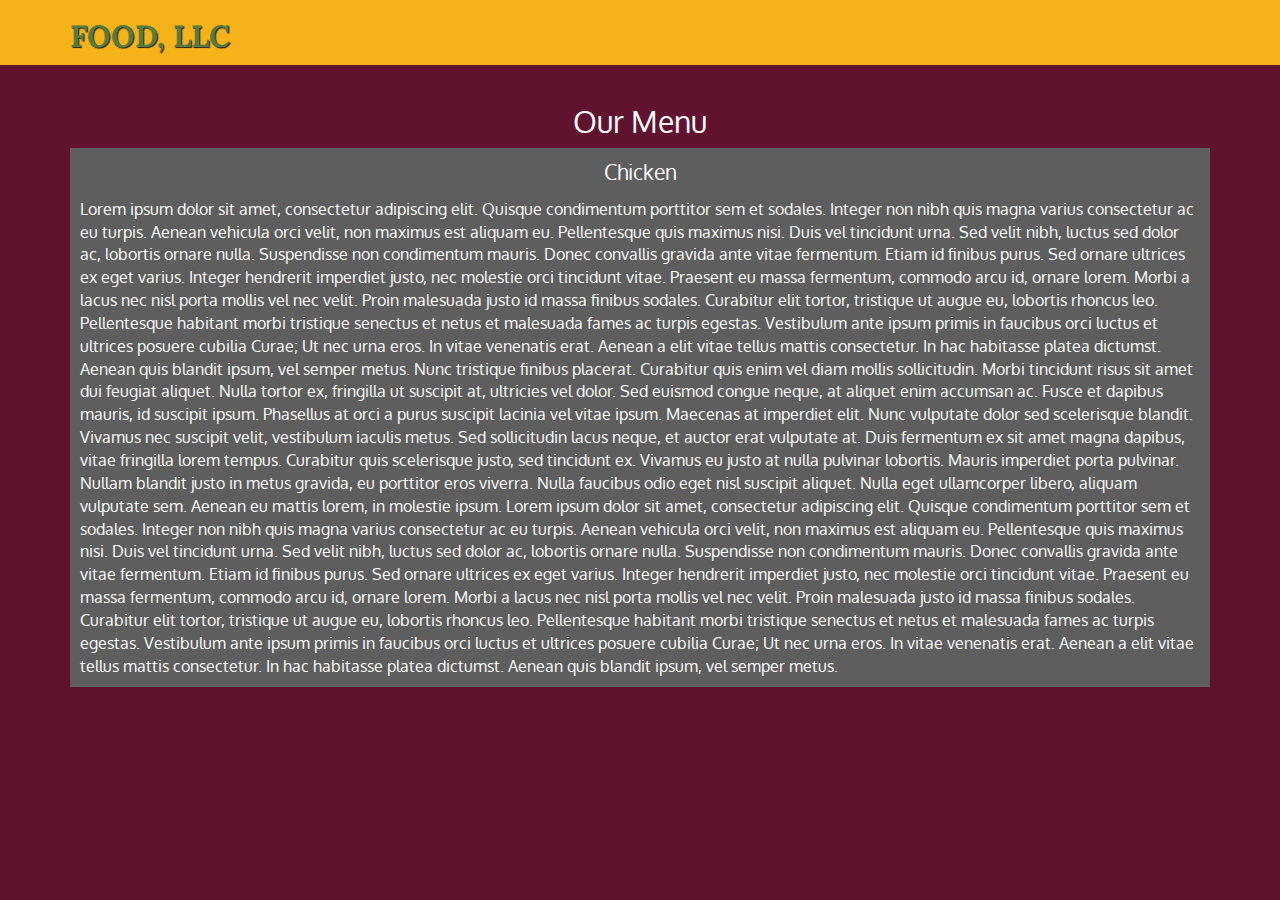
==== commit 04d4669c: "HTML Files" ====
--- a/index.html
+++ b/index.html
@@ -74,27 +74,7 @@
                 justo id massa finibus sodales. Curabitur elit tortor, tristique ut augue eu, lobortis rhoncus leo. Pellentesque habitant morbi tristique senectus et netus et malesuada fames ac turpis egestas. Vestibulum ante ipsum primis in faucibus orci luctus et ultrices posuere cubilia Curae; Ut nec urna eros. In
                 vitae venenatis erat. Aenean a elit vitae tellus mattis consectetur. In hac habitasse platea dictumst. Aenean quis blandit ipsum, vel semper metus.
 
-                Nunc tristique finibus placerat. Curabitur quis enim vel diam mollis sollicitudin. Morbi tincidunt risus sit amet dui feugiat aliquet. Nulla tortor ex, fringilla ut suscipit at, ultricies vel dolor. Sed euismod congue neque, at aliquet enim accumsan ac. Fusce et dapibus mauris, id suscipit ipsum.
-                Phasellus at orci a purus suscipit lacinia vel vitae ipsum. Maecenas at imperdiet elit. Nunc vulputate dolor sed scelerisque blandit.
-
-                Vivamus nec suscipit velit, vestibulum iaculis metus. Sed sollicitudin lacus neque, et auctor erat vulputate at. Duis fermentum ex sit amet magna dapibus, vitae fringilla lorem tempus. Curabitur quis scelerisque justo, sed tincidunt ex. Vivamus eu justo at nulla pulvinar lobortis. Mauris imperdiet porta
-                pulvinar. Nullam blandit justo in metus gravida, eu porttitor eros viverra. Nulla faucibus odio eget nisl suscipit aliquet. Nulla eget ullamcorper libero, aliquam vulputate sem. Aenean eu mattis lorem, in molestie ipsum.
-
-                Lorem ipsum dolor sit amet, consectetur adipiscing elit. Quisque condimentum porttitor sem et sodales. Integer non nibh quis magna varius consectetur ac eu turpis. Aenean vehicula orci velit, non maximus est aliquam eu. Pellentesque quis maximus nisi. Duis vel tincidunt urna. Sed velit nibh, luctus sed
-                dolor ac, lobortis ornare nulla. Suspendisse non condimentum mauris.
-
-                Donec convallis gravida ante vitae fermentum. Etiam id finibus purus. Sed ornare ultrices ex eget varius. Integer hendrerit imperdiet justo, nec molestie orci tincidunt vitae. Praesent eu massa fermentum, commodo arcu id, ornare lorem. Morbi a lacus nec nisl porta mollis vel nec velit. Proin malesuada
-                justo id massa finibus sodales. Curabitur elit tortor, tristique ut augue eu, lobortis rhoncus leo. Pellentesque habitant morbi tristique senectus et netus et malesuada fames ac turpis egestas. Vestibulum ante ipsum primis in faucibus orci luctus et ultrices posuere cubilia Curae; Ut nec urna eros. In
-                vitae venenatis erat. Aenean a elit vitae tellus mattis consectetur. In hac habitasse platea dictumst. Aenean quis blandit ipsum, vel semper metus.
-
-                Nunc tristique finibus placerat. Curabitur quis enim vel diam mollis sollicitudin. Morbi tincidunt risus sit amet dui feugiat aliquet. Nulla tortor ex, fringilla ut suscipit at, ultricies vel dolor. Sed euismod congue neque, at aliquet enim accumsan ac. Fusce et dapibus mauris, id suscipit ipsum.
-                Phasellus at orci a purus suscipit lacinia vel vitae ipsum. Maecenas at imperdiet elit. Nunc vulputate dolor sed scelerisque blandit.
-
-                Vivamus nec suscipit velit, vestibulum iaculis metus. Sed sollicitudin lacus neque, et auctor erat vulputate at. Duis fermentum ex sit amet magna dapibus, vitae fringilla lorem tempus. Curabitur quis scelerisque justo, sed tincidunt ex. Vivamus eu justo at nulla pulvinar lobortis. Mauris imperdiet porta
-                pulvinar. Nullam blandit justo in metus gravida, eu porttitor eros viverra. Nulla faucibus odio eget nisl suscipit aliquet. Nulla eget ullamcorper libero, aliquam vulputate sem. Aenean eu mattis lorem, in molestie ipsum.
-
-                Lorem ipsum dolor sit amet, consectetur adipiscing elit. Quisque condimentum porttitor sem et sodales. Integer non nibh quis magna varius consectetur ac eu turpis. Aenean vehicula orci velit, non maximus est aliquam eu. Pellentesque quis maximus nisi. Duis vel tincidunt urna. Sed velit nibh, luctus sed
-                dolor ac, lobortis ornare nulla. Suspendisse non condimentum mauris.
+                
 
                 
         </div>
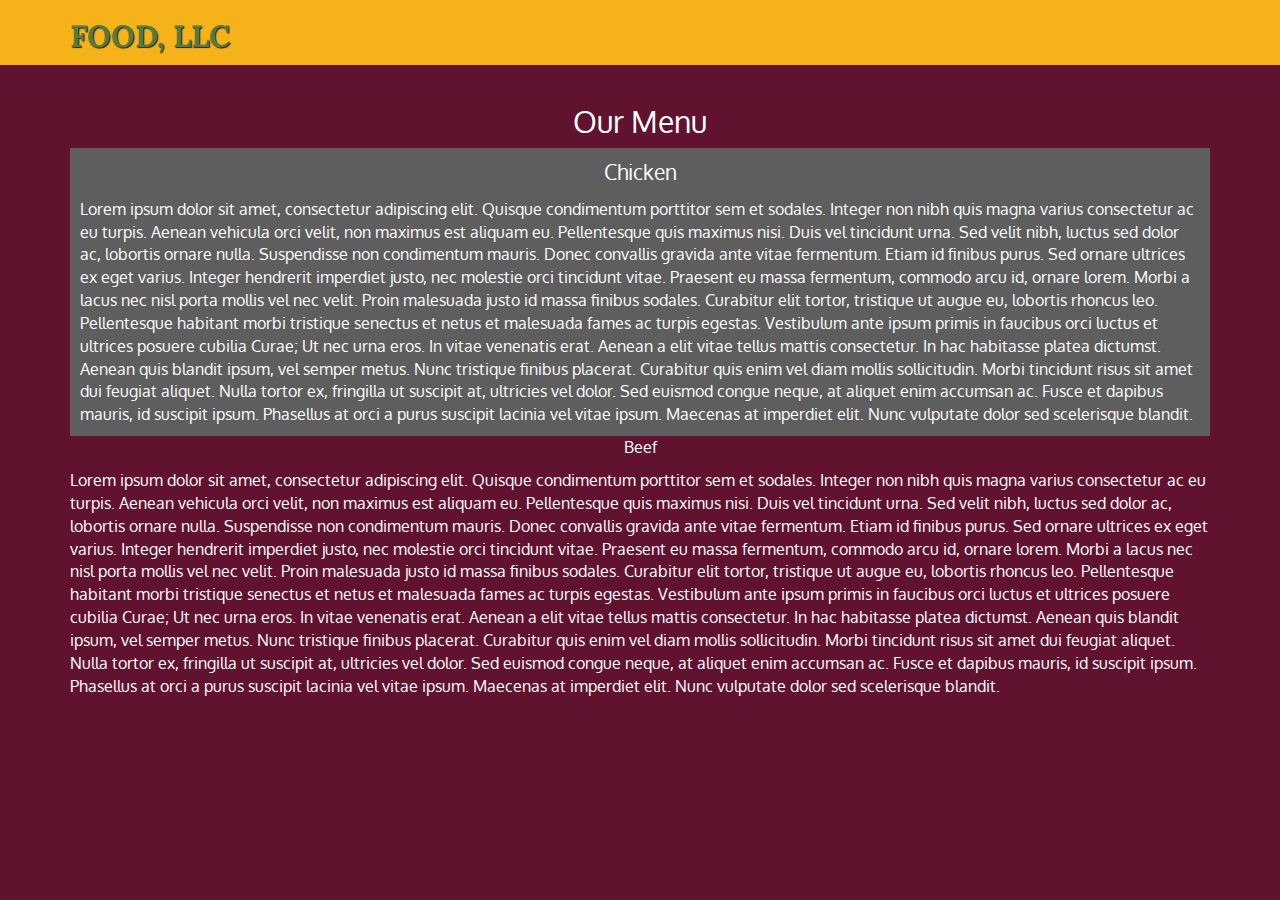
==== commit c9607116: "HTML Files" ====
--- a/index.html
+++ b/index.html
@@ -62,11 +62,13 @@
                 vitae venenatis erat. Aenean a elit vitae tellus mattis consectetur. In hac habitasse platea dictumst. Aenean quis blandit ipsum, vel semper metus.
 
                 Nunc tristique finibus placerat. Curabitur quis enim vel diam mollis sollicitudin. Morbi tincidunt risus sit amet dui feugiat aliquet. Nulla tortor ex, fringilla ut suscipit at, ultricies vel dolor. Sed euismod congue neque, at aliquet enim accumsan ac. Fusce et dapibus mauris, id suscipit ipsum.
-                Phasellus at orci a purus suscipit lacinia vel vitae ipsum. Maecenas at imperdiet elit. Nunc vulputate dolor sed scelerisque blandit.
+                Phasellus at orci a purus suscipit lacinia vel vitae ipsum. Maecenas at imperdiet elit. Nunc vulputate dolor sed scelerisque blandit.      
+            </div>
 
-                Vivamus nec suscipit velit, vestibulum iaculis metus. Sed sollicitudin lacus neque, et auctor erat vulputate at. Duis fermentum ex sit amet magna dapibus, vitae fringilla lorem tempus. Curabitur quis scelerisque justo, sed tincidunt ex. Vivamus eu justo at nulla pulvinar lobortis. Mauris imperdiet porta
-                pulvinar. Nullam blandit justo in metus gravida, eu porttitor eros viverra. Nulla faucibus odio eget nisl suscipit aliquet. Nulla eget ullamcorper libero, aliquam vulputate sem. Aenean eu mattis lorem, in molestie ipsum.
-
+            <div class="item-text2">
+                <p class="text-center">
+                    Beef
+                </p>
                 Lorem ipsum dolor sit amet, consectetur adipiscing elit. Quisque condimentum porttitor sem et sodales. Integer non nibh quis magna varius consectetur ac eu turpis. Aenean vehicula orci velit, non maximus est aliquam eu. Pellentesque quis maximus nisi. Duis vel tincidunt urna. Sed velit nibh, luctus sed
                 dolor ac, lobortis ornare nulla. Suspendisse non condimentum mauris.
 
@@ -74,10 +76,10 @@
                 justo id massa finibus sodales. Curabitur elit tortor, tristique ut augue eu, lobortis rhoncus leo. Pellentesque habitant morbi tristique senectus et netus et malesuada fames ac turpis egestas. Vestibulum ante ipsum primis in faucibus orci luctus et ultrices posuere cubilia Curae; Ut nec urna eros. In
                 vitae venenatis erat. Aenean a elit vitae tellus mattis consectetur. In hac habitasse platea dictumst. Aenean quis blandit ipsum, vel semper metus.
 
-                
+                Nunc tristique finibus placerat. Curabitur quis enim vel diam mollis sollicitudin. Morbi tincidunt risus sit amet dui feugiat aliquet. Nulla tortor ex, fringilla ut suscipit at, ultricies vel dolor. Sed euismod congue neque, at aliquet enim accumsan ac. Fusce et dapibus mauris, id suscipit ipsum.
+                Phasellus at orci a purus suscipit lacinia vel vitae ipsum. Maecenas at imperdiet elit. Nunc vulputate dolor sed scelerisque blandit.      
+            </div>
 
-                
-        </div>
     </div><!-- End of #home-tiles -->
 </div><!-- End of #main-content -->
 
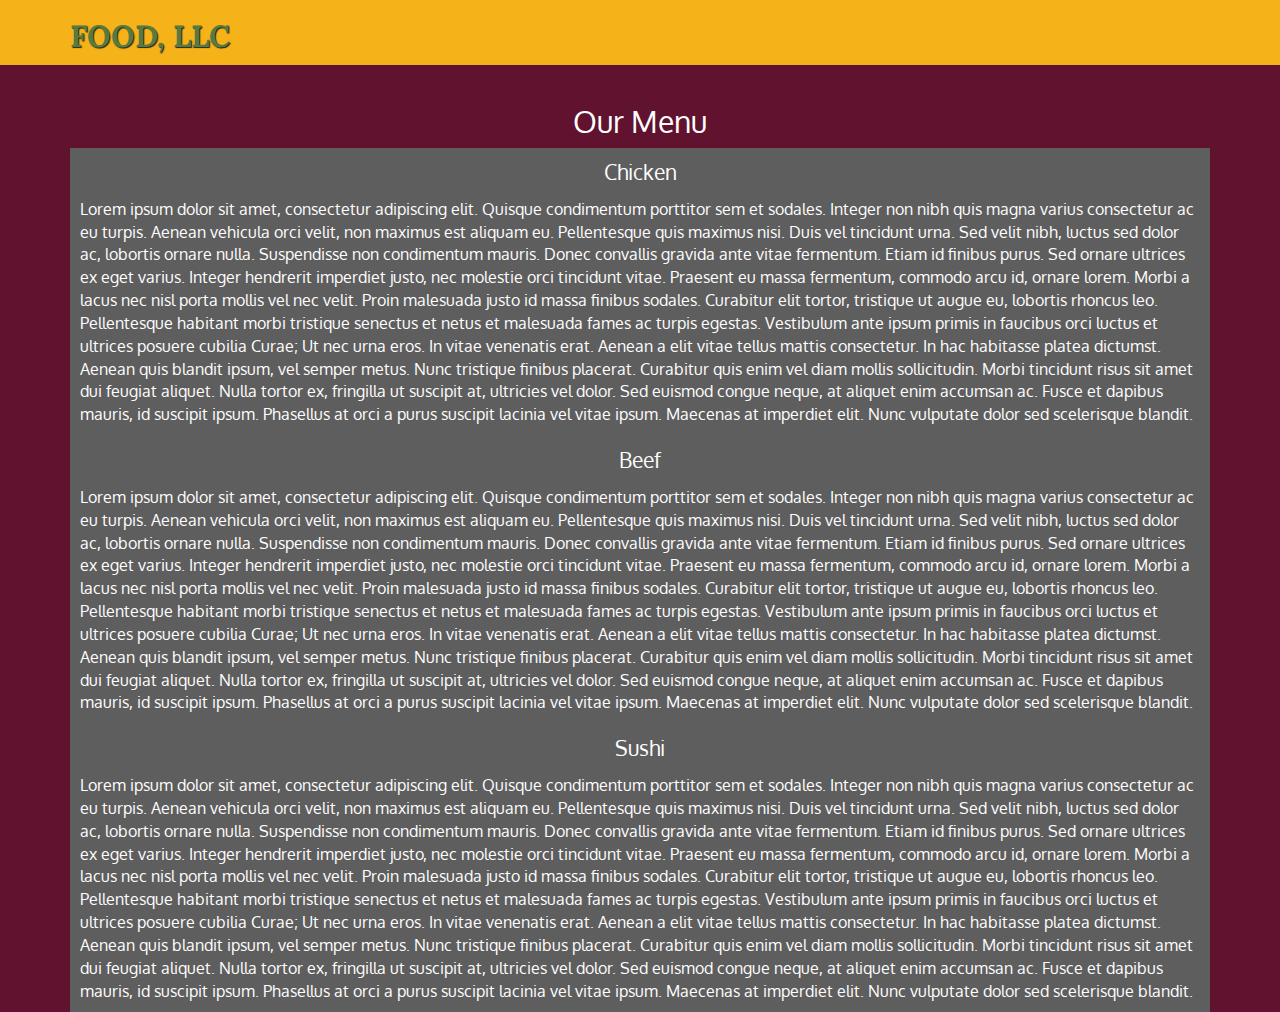
==== commit fd364f81: "HTML Files" ====
--- a/index.html
+++ b/index.html
@@ -80,6 +80,21 @@
                 Phasellus at orci a purus suscipit lacinia vel vitae ipsum. Maecenas at imperdiet elit. Nunc vulputate dolor sed scelerisque blandit.      
             </div>
 
+            <div class="item-text3">
+                <p class="text-center">
+                    Sushi
+                </p>
+                Lorem ipsum dolor sit amet, consectetur adipiscing elit. Quisque condimentum porttitor sem et sodales. Integer non nibh quis magna varius consectetur ac eu turpis. Aenean vehicula orci velit, non maximus est aliquam eu. Pellentesque quis maximus nisi. Duis vel tincidunt urna. Sed velit nibh, luctus sed
+                dolor ac, lobortis ornare nulla. Suspendisse non condimentum mauris.
+
+                Donec convallis gravida ante vitae fermentum. Etiam id finibus purus. Sed ornare ultrices ex eget varius. Integer hendrerit imperdiet justo, nec molestie orci tincidunt vitae. Praesent eu massa fermentum, commodo arcu id, ornare lorem. Morbi a lacus nec nisl porta mollis vel nec velit. Proin malesuada
+                justo id massa finibus sodales. Curabitur elit tortor, tristique ut augue eu, lobortis rhoncus leo. Pellentesque habitant morbi tristique senectus et netus et malesuada fames ac turpis egestas. Vestibulum ante ipsum primis in faucibus orci luctus et ultrices posuere cubilia Curae; Ut nec urna eros. In
+                vitae venenatis erat. Aenean a elit vitae tellus mattis consectetur. In hac habitasse platea dictumst. Aenean quis blandit ipsum, vel semper metus.
+
+                Nunc tristique finibus placerat. Curabitur quis enim vel diam mollis sollicitudin. Morbi tincidunt risus sit amet dui feugiat aliquet. Nulla tortor ex, fringilla ut suscipit at, ultricies vel dolor. Sed euismod congue neque, at aliquet enim accumsan ac. Fusce et dapibus mauris, id suscipit ipsum.
+                Phasellus at orci a purus suscipit lacinia vel vitae ipsum. Maecenas at imperdiet elit. Nunc vulputate dolor sed scelerisque blandit.      
+            </div>
+
     </div><!-- End of #home-tiles -->
 </div><!-- End of #main-content -->
 
--- a/css/style1.css
+++ b/css/style1.css
@@ -67,6 +67,27 @@
     font-weight: 400;
 }
 
+#home-tiles .item-text2 {
+    background: #5e5e5e;
+    padding: 10px;
+}
+
+#home-tiles .item-text2 p {
+    font-size: 1.3em;
+    font-weight: 400;
+}
+
+#home-tiles .item-text3 {
+    background: #5e5e5e;
+    padding: 10px;
+}
+
+#home-tiles .item-text3 p {
+    font-size: 1.3em;
+    font-weight: 400;
+}
+
+
 /* END OF HOME PAGE */
 /********** Large devices only **********/
 @media (min-width: 1200px) {
